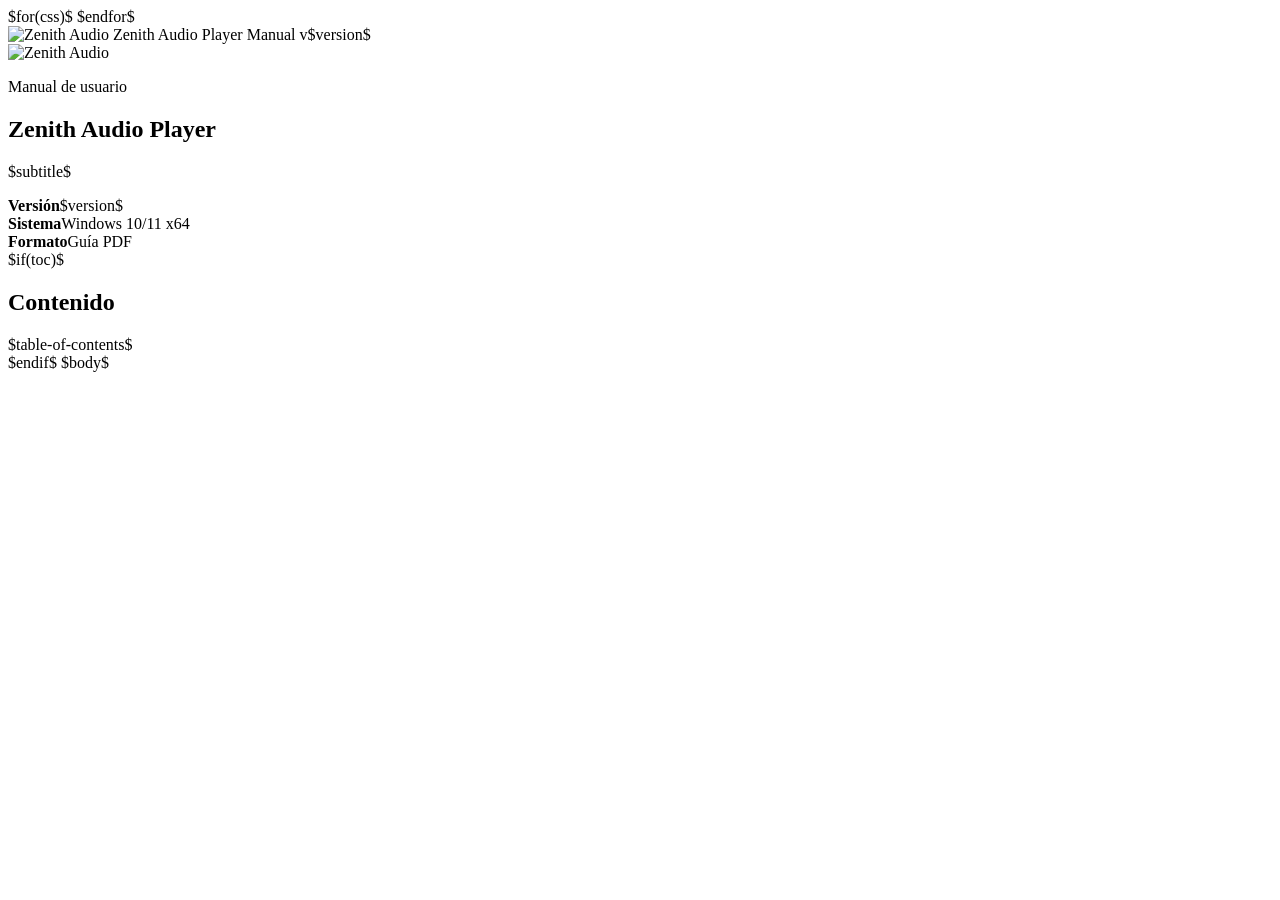
==== docs/manual-template.html @ 86cf5dca "Improve user manual PDF" ====
<!doctype html>
<html lang="$if(lang)$$lang$$else$es$endif$">
<head>
  <meta charset="utf-8">
  <meta name="viewport" content="width=device-width, initial-scale=1">
  <title>$pagetitle$</title>
  $for(css)$
  <link rel="stylesheet" href="$css$">
  $endfor$
</head>
<body>
  <header class="page-header">
    <span class="page-header__brand">
      <img src="$logo$" alt="Zenith Audio">
      <span>Zenith Audio Player</span>
    </span>
    <span class="page-header__version">Manual v$version$</span>
  </header>

  <section class="cover">
    <div class="cover__top">
      <img class="cover__logo" src="$logo$" alt="Zenith Audio">
      <div>
        <p class="cover__kicker">Manual de usuario</p>
        <h1>Zenith Audio Player</h1>
        <p class="cover__subtitle">$subtitle$</p>
      </div>
    </div>
    <div class="cover__meta">
      <div><strong>Versión</strong>$version$</div>
      <div><strong>Sistema</strong>Windows 10/11 x64</div>
      <div><strong>Formato</strong>Guía PDF</div>
    </div>
  </section>

  <main class="document">
    $if(toc)$
    <nav id="$idprefix$TOC" role="doc-toc">
      <h2>Contenido</h2>
      $table-of-contents$
    </nav>
    $endif$

    $body$
  </main>
</body>
</html>
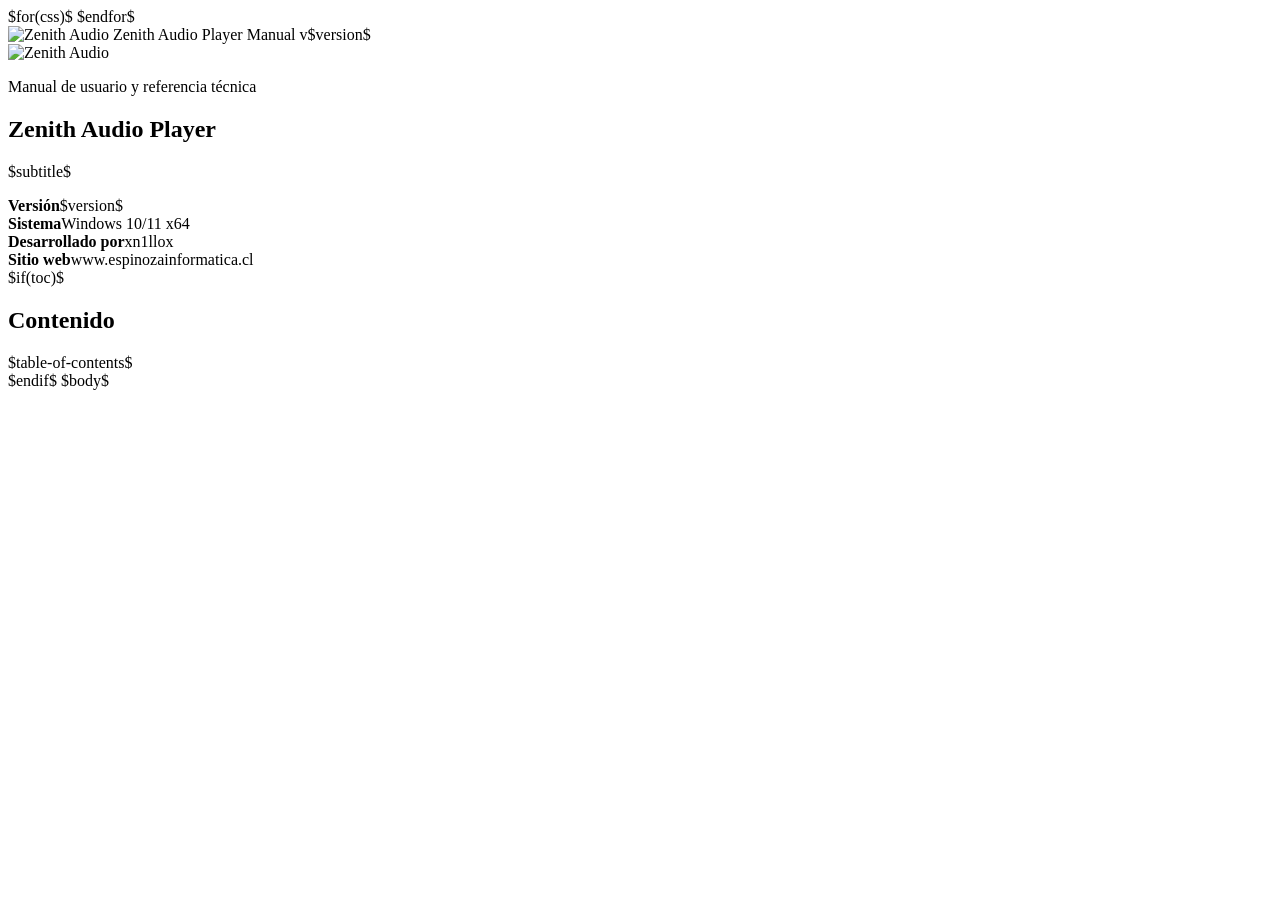
==== commit 0b0d084e: "Actualizar Manual de Usuario PDF y Markdown a v1.0.8 con bibliografia verificada - Reescritura compl" ====
--- a/docs/manual-template.html
+++ b/docs/manual-template.html
@@ -21,7 +21,7 @@
     <div class="cover__top">
       <img class="cover__logo" src="$logo$" alt="Zenith Audio">
       <div>
-        <p class="cover__kicker">Manual de usuario</p>
+        <p class="cover__kicker">Manual de usuario y referencia técnica</p>
         <h1>Zenith Audio Player</h1>
         <p class="cover__subtitle">$subtitle$</p>
       </div>
@@ -29,7 +29,8 @@
     <div class="cover__meta">
       <div><strong>Versión</strong>$version$</div>
       <div><strong>Sistema</strong>Windows 10/11 x64</div>
-      <div><strong>Formato</strong>Guía PDF</div>
+      <div><strong>Desarrollado por</strong>xn1llox</div>
+      <div><strong>Sitio web</strong>www.espinozainformatica.cl</div>
     </div>
   </section>
 
